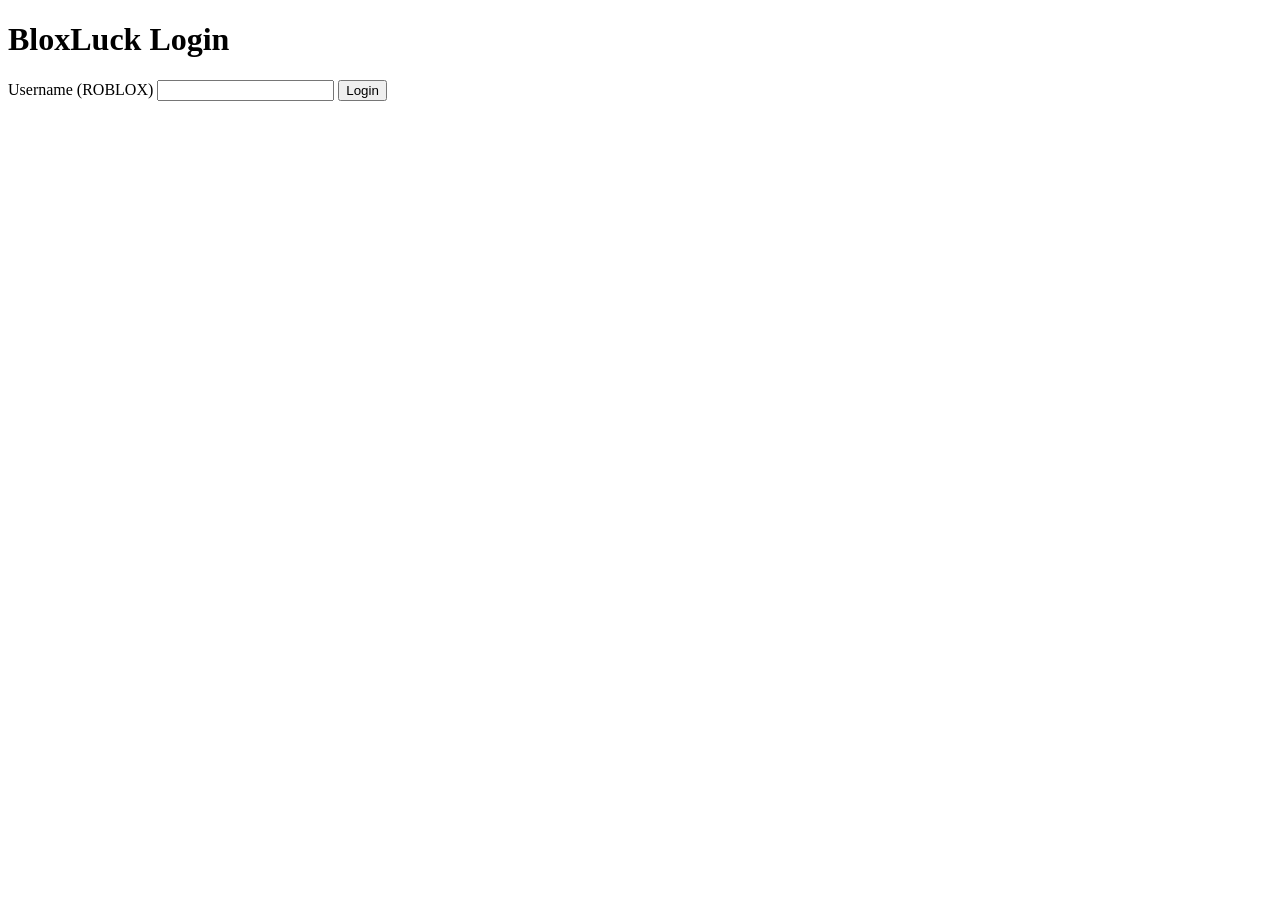
==== php/login.html @ b4202c25 "Update and rename login.php to login.html" ====
<!DOCTYPE html>
<html lang="en">
<head>
    <meta charset="UTF-8">
    <meta name="viewport" content="width=device-width, initial-scale=1.0">
    <title>Login - BloxLuck</title>
    <link rel="stylesheet" href="css/style.css">
    <link rel="stylesheet" href="css/sweetalert2-dark.css">
    <script src="js/jquery.min.js"></script>
    <script src="js/sweetalert2.all.min.js"></script>
</head>
<body>
    <header>
        <h1>BloxLuck Login</h1>
    </header>

    <!-- Login Form -->
    <form id="loginForm">
        <label for="username">Username (ROBLOX)</label>
        <input type="text" id="username" name="username" required>
        <button type="submit">Login</button>
    </form>

    <script>
        $(document).ready(function() {
            // Handle form submission
            $("#loginForm").on("submit", function(event) {
                event.preventDefault();

                var username = $("#username").val();
                
                // Validate the username
                if (username.length < 3 || username.length > 20) {
                    Swal.fire("Invalid Username", "Username must be between 3 and 20 characters long.", "error");
                    return;
                }
                if (!/^[a-zA-Z0-9_]+$/.test(username)) {
                    Swal.fire("Invalid Username", "Username can only contain letters, numbers, and underscores.", "error");
                    return;
                }
                if (username[0] == "_" || username[username.length - 1] == "_") {
                    Swal.fire("Invalid Username", "Username cannot start or end with an underscore.", "error");
                    return;
                }
                if (username.split("_").length > 2) {
                    Swal.fire("Invalid Username", "Username can only have one underscore.", "error");
                    return;
                }

                // Send the username to the server for validation
                $.ajax({
                    url: "php/login_handler.php", // Create this PHP script to handle the login logic
                    type: "POST",
                    data: { username: username },
                    success: function(response) {
                        // Parse the response from the server
                        if (response === "success") {
                            Swal.fire("Logged In!", "You have successfully logged in!", "success")
                                .then(() => {
                                    window.location.href = "index.html"; // Redirect to main page after login
                                });
                        } else {
                            Swal.fire("Error", response, "error");
                        }
                    },
                    error: function() {
                        Swal.fire("Error", "An error occurred. Please try again.", "error");
                    }
                });
            });
        });
    </script>
</body>
</html>
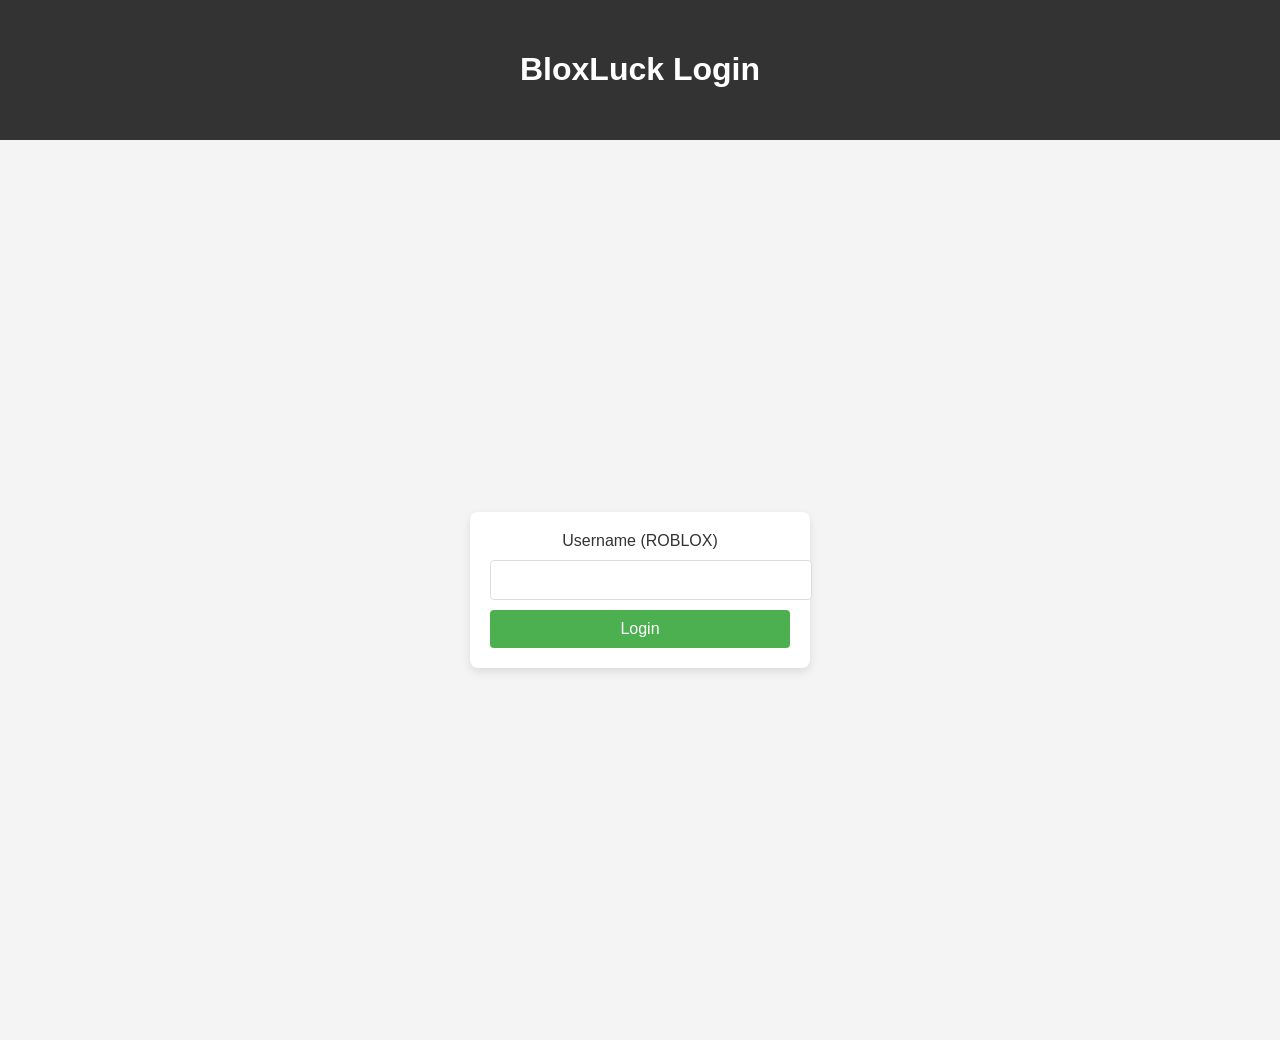
==== commit 3ad842bc: "Update login.html" ====
--- a/php/login.html
+++ b/php/login.html
@@ -15,11 +15,13 @@
     </header>
 
     <!-- Login Form -->
-    <form id="loginForm">
-        <label for="username">Username (ROBLOX)</label>
-        <input type="text" id="username" name="username" required>
-        <button type="submit">Login</button>
-    </form>
+    <div class="login-container">
+        <form id="loginForm" class="login-form">
+            <label for="username">Username (ROBLOX)</label>
+            <input type="text" id="username" name="username" class="input-field" required>
+            <button type="submit" class="submit-btn">Login</button>
+        </form>
+    </div>
 
     <script>
         $(document).ready(function() {
@@ -28,7 +30,7 @@
                 event.preventDefault();
 
                 var username = $("#username").val();
-                
+
                 // Validate the username
                 if (username.length < 3 || username.length > 20) {
                     Swal.fire("Invalid Username", "Username must be between 3 and 20 characters long.", "error");
@@ -70,5 +72,63 @@
             });
         });
     </script>
+
+    <style>
+        /* Styling for the login page (to match your CSS style) */
+        body {
+            font-family: Arial, sans-serif;
+            background-color: #f4f4f4;
+            color: #333;
+            margin: 0;
+            padding: 0;
+        }
+
+        header {
+            text-align: center;
+            padding: 30px;
+            background-color: #333;
+            color: white;
+        }
+
+        .login-container {
+            display: flex;
+            justify-content: center;
+            align-items: center;
+            height: 100vh;
+        }
+
+        .login-form {
+            background-color: white;
+            padding: 20px;
+            border-radius: 8px;
+            box-shadow: 0px 4px 10px rgba(0, 0, 0, 0.1);
+            width: 300px;
+            text-align: center;
+        }
+
+        .input-field {
+            width: 100%;
+            padding: 10px;
+            margin: 10px 0;
+            border: 1px solid #ddd;
+            border-radius: 4px;
+            font-size: 16px;
+        }
+
+        .submit-btn {
+            width: 100%;
+            padding: 10px;
+            background-color: #4CAF50;
+            color: white;
+            border: none;
+            border-radius: 4px;
+            font-size: 16px;
+            cursor: pointer;
+        }
+
+        .submit-btn:hover {
+            background-color: #45a049;
+        }
+    </style>
 </body>
 </html>
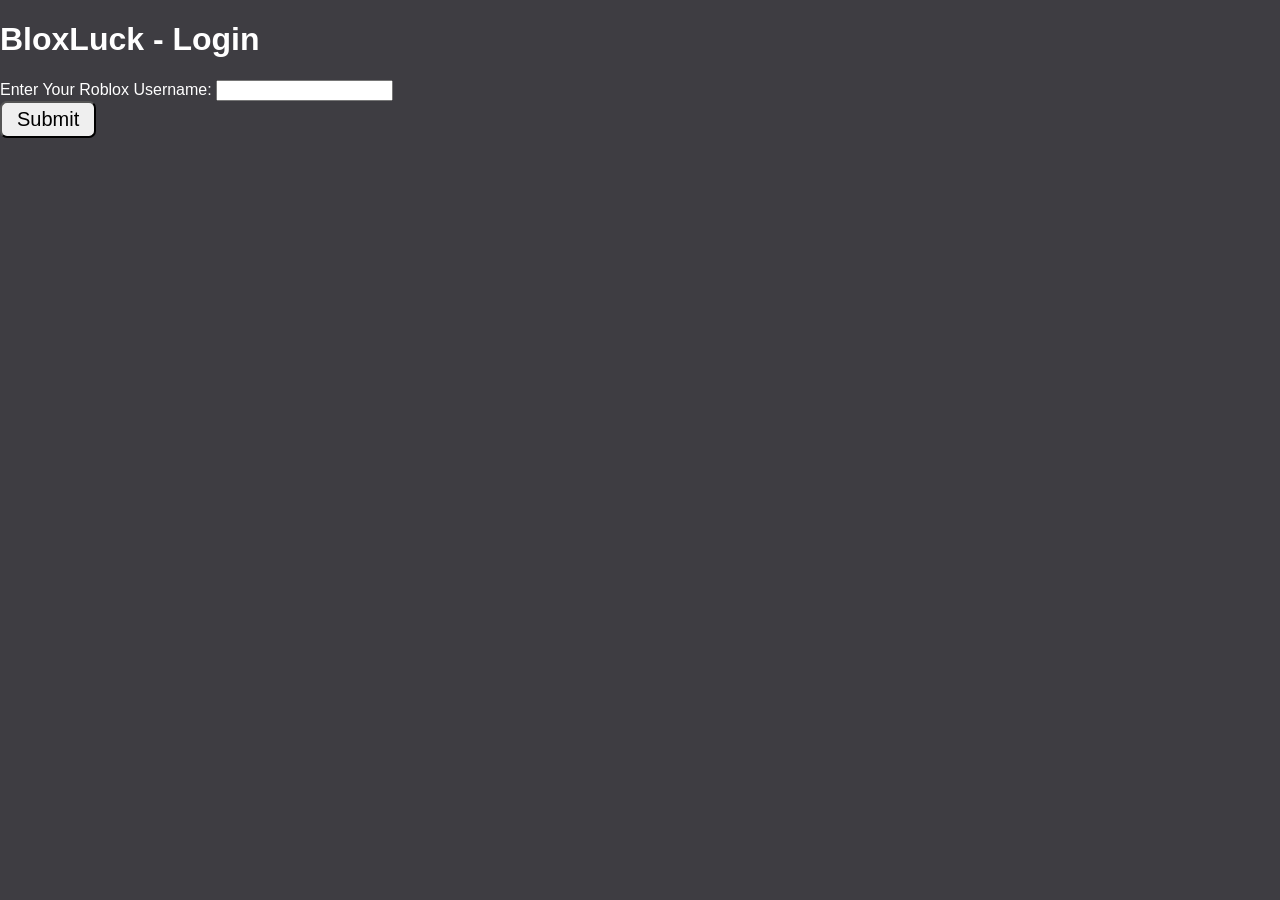
==== commit 2bcd55cc: "Update login.html" ====
--- a/php/login.html
+++ b/php/login.html
@@ -3,132 +3,63 @@
 <head>
     <meta charset="UTF-8">
     <meta name="viewport" content="width=device-width, initial-scale=1.0">
-    <title>Login - BloxLuck</title>
-    <link rel="stylesheet" href="css/style.css">
-    <link rel="stylesheet" href="css/sweetalert2-dark.css">
-    <script src="js/jquery.min.js"></script>
-    <script src="js/sweetalert2.all.min.js"></script>
+    <title>BloxLuck - Login</title>
+    <link rel="stylesheet" href="../css/style.css">
+    <script src="../js/jquery.min.js"></script>
 </head>
 <body>
-    <header>
-        <h1>BloxLuck Login</h1>
-    </header>
 
-    <!-- Login Form -->
-    <div class="login-container">
-        <form id="loginForm" class="login-form">
-            <label for="username">Username (ROBLOX)</label>
-            <input type="text" id="username" name="username" class="input-field" required>
-            <button type="submit" class="submit-btn">Login</button>
-        </form>
+    <h1>BloxLuck - Login</h1>
+
+    <!-- Form for username input -->
+    <form id="loginForm">
+        <label for="username">Enter Your Roblox Username:</label>
+        <input type="text" id="username" name="username" required>
+        <button type="submit">Submit</button>
+    </form>
+
+    <!-- Message to show code -->
+    <div id="message" style="display: none;">
+        <p>Please put this code into your Roblox description: <span id="code"></span></p>
+        <p>Once verified, you can continue logging in!</p>
     </div>
 
     <script>
-        $(document).ready(function() {
-            // Handle form submission
-            $("#loginForm").on("submit", function(event) {
-                event.preventDefault();
+        // List of words for generating the code (same as in PHP)
+        const words = [
+            "monday", "tuesday", "wednesday", "thursday", "friday", "saturday", "sunday",
+            "caramel", "fun", "files", "gate", "heart", "keep", "gravity", "farewell", "plastic"
+        ];
 
-                var username = $("#username").val();
+        document.getElementById("loginForm").addEventListener("submit", function(event) {
+            event.preventDefault(); // Prevent the form from submitting normally
 
-                // Validate the username
-                if (username.length < 3 || username.length > 20) {
-                    Swal.fire("Invalid Username", "Username must be between 3 and 20 characters long.", "error");
-                    return;
-                }
-                if (!/^[a-zA-Z0-9_]+$/.test(username)) {
-                    Swal.fire("Invalid Username", "Username can only contain letters, numbers, and underscores.", "error");
-                    return;
-                }
-                if (username[0] == "_" || username[username.length - 1] == "_") {
-                    Swal.fire("Invalid Username", "Username cannot start or end with an underscore.", "error");
-                    return;
-                }
-                if (username.split("_").length > 2) {
-                    Swal.fire("Invalid Username", "Username can only have one underscore.", "error");
-                    return;
-                }
+            const username = document.getElementById("username").value;
 
-                // Send the username to the server for validation
-                $.ajax({
-                    url: "php/login_handler.php", // Create this PHP script to handle the login logic
-                    type: "POST",
-                    data: { username: username },
-                    success: function(response) {
-                        // Parse the response from the server
-                        if (response === "success") {
-                            Swal.fire("Logged In!", "You have successfully logged in!", "success")
-                                .then(() => {
-                                    window.location.href = "index.html"; // Redirect to main page after login
-                                });
-                        } else {
-                            Swal.fire("Error", response, "error");
-                        }
-                    },
-                    error: function() {
-                        Swal.fire("Error", "An error occurred. Please try again.", "error");
-                    }
-                });
-            });
+            // Validate username length and format (same as PHP validation)
+            if (username.length < 3 || username.length > 20 || !/^[a-zA-Z0-9_]+$/.test(username) || username[0] === "_" || username[username.length - 1] === "_" || username.split("_").length > 2) {
+                alert("Invalid username. Please ensure it follows the correct format.");
+                return;
+            }
+
+            // Generate the code (similar to the PHP logic for generating a random code)
+            let newCode = [];
+            for (let i = 0; i < 16; i++) {
+                newCode.push(words[Math.floor(Math.random() * words.length)]);
+            }
+
+            // Join the code words into a single string
+            const codeString = newCode.join(" ");
+
+            // Display the code and message
+            document.getElementById("message").style.display = "block";
+            document.getElementById("code").innerText = codeString;
+
+            // Normally, the code would be stored in the session or database on the server, 
+            // but here we're only showing it to the user in the frontend.
+            // You may want to send the code to the server via AJAX for validation and storage.
         });
     </script>
 
-    <style>
-        /* Styling for the login page (to match your CSS style) */
-        body {
-            font-family: Arial, sans-serif;
-            background-color: #f4f4f4;
-            color: #333;
-            margin: 0;
-            padding: 0;
-        }
-
-        header {
-            text-align: center;
-            padding: 30px;
-            background-color: #333;
-            color: white;
-        }
-
-        .login-container {
-            display: flex;
-            justify-content: center;
-            align-items: center;
-            height: 100vh;
-        }
-
-        .login-form {
-            background-color: white;
-            padding: 20px;
-            border-radius: 8px;
-            box-shadow: 0px 4px 10px rgba(0, 0, 0, 0.1);
-            width: 300px;
-            text-align: center;
-        }
-
-        .input-field {
-            width: 100%;
-            padding: 10px;
-            margin: 10px 0;
-            border: 1px solid #ddd;
-            border-radius: 4px;
-            font-size: 16px;
-        }
-
-        .submit-btn {
-            width: 100%;
-            padding: 10px;
-            background-color: #4CAF50;
-            color: white;
-            border: none;
-            border-radius: 4px;
-            font-size: 16px;
-            cursor: pointer;
-        }
-
-        .submit-btn:hover {
-            background-color: #45a049;
-        }
-    </style>
 </body>
 </html>
--- a/css/style.css
+++ b/css/style.css
@@ -0,0 +1,448 @@
+body {
+    margin: 0;
+    font-family: Arial, Helvetica, sans-serif;
+    background-color: #3e3d42;
+    color: white;
+}
+
+
+header {
+    position: inherit;
+    background-color: #252525;
+    color: white;
+    overflow: hidden;
+    padding: 0 10px;
+    height: 56px;
+    display: flex;
+    align-items: center;
+    justify-content: space-between;
+}
+
+.logo {
+    height: 100%;
+    display: flex;
+    align-items: center;
+}
+
+.logo img {
+    height: 100%;
+}
+
+.logo font {
+    font-size: 36px;
+}
+
+nav {
+    height: 100%;
+    gap: 15px;
+    display: flex;
+    align-items: center;
+}
+
+.btn-primary {
+    background-color: #086c93;
+    color: white;
+    text-decoration: none;
+    border: none;
+    cursor: pointer;
+}
+
+.btn-primary:hover {
+    background-color: #0b7c9d;
+}
+
+.btn-primary:focus {
+    background-color: #0b7c9d;
+}
+
+.btn-primary:active {
+    background-color: #0b8cA3;
+}
+
+.btn-primary:disabled {
+    box-shadow: #00000080 0px 0px 0px 1em inset;
+    background-color: #086c93;
+    cursor: not-allowed;
+}
+
+.btn-secondary {
+    background-color: rgba(0, 0, 0, 0);
+    color: #086c93;
+    border: #086c93 1px solid;
+    text-decoration: none;
+    cursor: pointer;
+}
+
+.btn-secondary:hover {
+    background-color: #0b7b9d80;
+    color: white;
+}
+
+.btn-secondary:focus {
+    background-color: #0b7b9d80;
+    color: white;
+}
+
+.btn-secondary:active {
+    background-color: #0b8cA3;
+    color: white;
+}
+
+.btn-secondary:disabled {
+    background-color: unset;
+    color: #023f57;
+    border-color: #023f57;
+    cursor: not-allowed;
+}
+
+.btn-tertiary {
+    background-color: rgba(0, 0, 0, 0);
+    color: #086c93;
+    border: none;
+    text-decoration: underline;
+    cursor: pointer;
+}
+
+.btn-tertiary:hover {
+    background-color: #0b7c9d40;
+    color: white;
+}
+
+.btn-tertiary:focus {
+    background-color: #0b7c9d40;
+    color: white;
+}
+
+.btn-tertiary:active {
+    background-color: #0b7c9d;
+    color: white;
+}
+
+.btn-tertiary:disabled {
+    background-color: unset;
+    color: #023f57;
+    cursor: not-allowed;
+}
+
+button {
+    display: flex;
+    align-items: center;
+    gap: 5px;
+    padding: 5px 15px;
+    border-radius: 7px;
+    font-size: 20px;
+}
+
+button.mobile {
+    padding: 5px 10px;
+}
+
+button svg {
+    margin-right: 0;
+    margin-left: 0;
+    height: 25px;
+}
+
+.userthumb {
+    height: 80%;
+    display: flex;
+    align-items: center;
+    justify-content: center;
+    background-color: white;
+    border-radius: 50%;
+}
+
+.rightsidebar {
+    display: flex;
+    flex-direction: column;
+    align-items: center;
+    justify-content: space-between;
+    position: fixed;
+    top: 66px;
+    right: 10px;
+    width: calc(300px - 20px);
+    bottom: 30px;
+    padding: 10px;
+    background-color: #252525;
+    overflow: hidden;
+    border-radius: 10px;
+}
+
+.leftsidebar {
+    display: flex;
+    flex-direction: column;
+    align-items: center;
+    justify-content: space-between;
+    position: fixed;
+    top: 66px;
+    left: 10px;
+    width: calc(100px - 20px);
+    bottom: 30px;
+    padding: 10px;
+    background-color: #252525;
+    overflow: hidden;
+    border-radius: 10px;
+}
+
+.leftsidebar .item {
+    display: flex;
+    flex-direction: column;
+    align-items: center;
+    justify-content: center;
+    width: 80px;
+    color: white;
+    text-decoration: none;
+    font-weight: bold;
+}
+
+.widthcontainer {
+    display: flex;
+    flex-direction: column;
+    align-items: center;
+    gap: 10px;
+    width: 100%;
+}
+
+.heightcontainer {
+    display: flex;
+    flex-direction: row;
+    align-items: center;
+    gap: 10px;
+    height: 100%;
+}
+
+.chatbox {
+    height: 45px;
+    width: inherit;
+    border: none;
+    border-radius: 5px;
+}
+
+#chatcontainer {
+    display: flex;
+    justify-content: flex-end;
+    overflow: hidden;
+    position: absolute;
+    top: 65px;
+    bottom: 65px;
+}
+
+.chatline {
+    width: calc(100% - 20px);
+    flex: 0 0 auto;
+    display: flex;
+    gap: 10px;
+    overflow: hidden;
+    position: relative;
+}
+
+.chatline .userthumb {
+    height: 40px;
+}
+
+.chatline .name {
+    font-weight: bold;
+    word-wrap: break-word;
+    font-size: 18px;
+}
+
+.chatline .msg {
+    width: calc(100% - 20px);
+    word-wrap: break-word;
+    font-size: 14px;
+}
+
+.chatline .name.server {
+    display: flex;
+    align-items: center;
+    color: #ff0000;
+}
+
+.chatline .name.server:after {
+    width: 20px;
+    height: 20px;
+    display: inline-block;
+    content: "";
+    background-image: url("data:image/svg+xml,%3Csvg xmlns='http://www.w3.org/2000/svg' xmlns:xlink='http://www.w3.org/1999/xlink' aria-hidden='true' role='img' id='footer-sample-full' width='20' height='20' preserveAspectRatio='xMidYMid meet' viewBox='0 0 24 24' class='iconify iconify--bxs'%3E%3Cpath fill='%23ff0000' d='m2.344 15.271l2 3.46a1 1 0 0 0 1.366.365l1.396-.806c.58.457 1.221.832 1.895 1.112V21a1 1 0 0 0 1 1h4a1 1 0 0 0 1-1v-1.598a8.094 8.094 0 0 0 1.895-1.112l1.396.806c.477.275 1.091.11 1.366-.365l2-3.46a1.004 1.004 0 0 0-.365-1.366l-1.372-.793a7.683 7.683 0 0 0-.002-2.224l1.372-.793c.476-.275.641-.89.365-1.366l-2-3.46a1 1 0 0 0-1.366-.365l-1.396.806A8.034 8.034 0 0 0 15 4.598V3a1 1 0 0 0-1-1h-4a1 1 0 0 0-1 1v1.598A8.094 8.094 0 0 0 7.105 5.71L5.71 4.904a.999.999 0 0 0-1.366.365l-2 3.46a1.004 1.004 0 0 0 .365 1.366l1.372.793a7.683 7.683 0 0 0 0 2.224l-1.372.793c-.476.275-.641.89-.365 1.366zM12 8c2.206 0 4 1.794 4 4s-1.794 4-4 4s-4-1.794-4-4s1.794-4 4-4z'%3E%3C/path%3E%3C/svg%3E");
+    background-repeat: no-repeat;
+    background-position: center;
+}
+
+.chatline .name.mod {
+    display: flex;
+    align-items: center;
+    color: #ffc000;
+}
+
+.chatline .name.mod:after {
+    width: 20px;
+    height: 20px;
+    display: inline-block;
+    content: "";
+    background-image: url("data:image/svg+xml,%3Csvg xmlns='http://www.w3.org/2000/svg' xmlns:xlink='http://www.w3.org/1999/xlink' aria-hidden='true' role='img' id='footer-sample-full' width='20' height='20' preserveAspectRatio='xMidYMid meet' viewBox='0 0 16 16' class='iconify iconify--bi'%3E%3Cpath fill='%23ffc000' fill-rule='evenodd' d='M8 14.933a.615.615 0 0 0 .1-.025c.076-.023.174-.061.294-.118c.24-.113.547-.29.893-.533a10.726 10.726 0 0 0 2.287-2.233c1.527-1.997 2.807-5.031 2.253-9.188a.48.48 0 0 0-.328-.39c-.651-.213-1.75-.56-2.837-.855C9.552 1.29 8.531 1.067 8 1.067v13.866zM5.072.56C6.157.265 7.31 0 8 0s1.843.265 2.928.56c1.11.3 2.229.655 2.887.87a1.54 1.54 0 0 1 1.044 1.262c.596 4.477-.787 7.795-2.465 9.99a11.775 11.775 0 0 1-2.517 2.453a7.159 7.159 0 0 1-1.048.625c-.28.132-.581.24-.829.24s-.548-.108-.829-.24a7.158 7.158 0 0 1-1.048-.625a11.777 11.777 0 0 1-2.517-2.453C1.928 10.487.545 7.169 1.141 2.692A1.54 1.54 0 0 1 2.185 1.43A62.456 62.456 0 0 1 5.072.56z'%3E%3C/path%3E%3C/svg%3E");
+    background-repeat: no-repeat;
+    background-position: center;
+}
+
+.chatline .name.owner {
+    display: flex;
+    align-items: center;
+    color: #00ff00;
+}
+
+.chatline .name.owner:after {
+    width: 20px;
+    height: 20px;
+    display: inline-block;
+    content: "";
+    background-image: url("data:image/svg+xml,%3Csvg xmlns='http://www.w3.org/2000/svg' xmlns:xlink='http://www.w3.org/1999/xlink' aria-hidden='true' role='img' id='footer-sample-full' width='20' height='20' preserveAspectRatio='xMidYMid meet' viewBox='0 0 64 64' class='iconify iconify--emojione-monotone'%3E%3Cpath fill='%2300ff00' d='M61.287 53.542c-2.649-2.041-9.702-7.678-16.271-14.452c-4.366-4.505-6.223-9.015-9.533-12.429c-2.998-3.092-5.725-4.894-5.725-4.894l-.768.792l-5.188-5.35l2.004-2.067a.912.912 0 0 0 0-1.262l-.414-.427c.002-.002 5.898-7.936 13.353-5.742c.866.257 1.638.694 1.857.471c.298-.306-.837-1.482-1.502-2.162c-9.431-9.65-19.834 1.104-19.839 1.109l-.367-.379a.846.846 0 0 0-1.222 0l-9.239 9.528a.912.912 0 0 0 0 1.262s1.131 1.979-1.835 2.335c-1.194.145-1.942.414-2.366.769a431.18 431.18 0 0 0-1.979 2.009a.912.912 0 0 0 0 1.262l6.914 7.132a.847.847 0 0 0 1.223 0s1.906-1.99 1.947-2.042c.343-.438.605-1.208.743-2.44c.348-3.06 2.264-1.892 2.264-1.892a.846.846 0 0 0 1.224 0l2.004-2.067l5.186 5.349l-.768.793s1.748 2.813 4.746 5.905c3.309 3.413 7.683 5.328 12.05 9.833c6.567 6.774 12.032 14.047 14.014 16.78c.748 1.029.867.934 1.78-.009l2.849-2.938l2.847-2.937c.915-.946 1.009-1.068.011-1.84'%3E%3C/path%3E%3Cpath fill='%2300ff00' d='M34.008 22.689a53.27 53.27 0 0 1 2.497 2.408c1.592 1.642 2.924 3.479 4.259 5.44l8.942-8.943A9.938 9.938 0 0 0 61.72 9.584L53.604 17.7l-5.76-1.543l-1.544-5.763l8.114-8.111a9.92 9.92 0 0 0-9.381 2.63a9.932 9.932 0 0 0-2.631 9.38l-8.394 8.396m-7.519 12.74a53.723 53.723 0 0 1-2.479-2.743l-9.717 9.718a9.926 9.926 0 0 0-9.381 2.629c-3.883 3.88-3.882 10.174 0 14.055a9.934 9.934 0 0 0 14.054 0a9.939 9.939 0 0 0 2.631-9.384l10.004-10.003c-1.84-1.338-3.567-2.679-5.112-4.272M13.483 57.821l-5.761-1.544l-1.543-5.762l4.218-4.215l5.76 1.541l1.543 5.763l-4.217 4.217'%3E%3C/path%3E%3C/svg%3E");
+    background-repeat: no-repeat;
+    background-position: center;
+}
+
+.clickable {
+    cursor: pointer;
+}
+
+.clickable:hover {
+    box-shadow: #0b7b9d80 0 0 0 1em inset;
+}
+
+.clickable:focus {
+    box-shadow: #0b7b9d80 0 0 0 1em inset;
+}
+
+.clickable:active {
+    box-shadow: #0b8cA3 0 0 0 1em inset;
+}
+
+.hidden {
+    display: none !important;
+}
+
+.blur {
+    position: fixed;
+    top: 0;
+    left: 0;
+    right: 0;
+    bottom: 0;
+    z-index: 100;
+    background: rgba(25, 25, 26, 0.75);
+    backdrop-filter: blur(2px);
+}
+
+.popup {
+    position: fixed;
+    top: 50%;
+    left: 50%;
+    transform: translate(-50%, -50%);
+    display: flex;
+    flex-direction: column;
+    gap: 10px;
+    z-index: 101;
+    width: 48em;
+    max-width: 90%;
+    max-height: calc(90% - 2.5em);
+    overflow-y: auto;
+    padding: 1.25em 0;
+    border: none;
+    border-radius: 0.5em;
+    background: #19191a;
+    color: white;
+    align-items: center;
+    font-family: inherit;
+    font-size: 1rem;
+}
+
+.popup * {
+    flex: 0 0 auto;
+}
+
+.main {
+    overflow-y: auto;
+    position: fixed;
+    display: flex;
+    top: 66px;
+    bottom: 30px;
+    left: 120px;
+    right: 320px;
+    border-radius: 5px;
+    padding: 10px;
+}
+
+.section {
+    width: calc(50% - 1em);
+    display: flex;
+    flex-direction: column;
+    gap: 10px;
+    padding: 0.5em;
+    border-radius: 5px;
+}
+
+.row {
+    width: calc(100% - 1em);
+    display: flex;
+    flex-direction: row;
+    justify-content: space-around;
+    flex-wrap: wrap;
+    align-items: center;
+    gap: 10px;
+    padding: 0.5em;
+    border-radius: 5px;
+    background-color: #252525;
+}
+
+h2 {
+    display: flex;
+    align-items: center;
+    gap: 10px;
+    font-size: 1.5rem;
+    font-weight: bold;
+    margin: 0;
+}
+
+/* Scroll Bar */
+/* width */
+::-webkit-scrollbar {
+    border-radius: 0.5em;
+    width: 7px;
+}
+
+/* Handle */
+::-webkit-scrollbar-thumb {
+    border-radius: 0.5em;
+    background: #ffffff40;
+}
+
+/* Handle on hover */
+::-webkit-scrollbar-thumb:hover {
+    background: #ffffff20;
+}
+
+@media only screen and (min-width: 1081px) {
+    .mobile-only {
+        display: none !important;
+    }
+}
+
+@media only screen and (max-width: 1080px) {
+    .rightsidebar {
+        width: auto;
+        left: 120px;
+    }
+
+    .section {
+        width: calc(100% - 1em);
+    }
+
+    .desktop-only {
+        display: none !important;
+    }
+
+    .main {
+        width: calc(100% - 20px);
+        padding: 10px;
+        position: unset;
+        flex-direction: column;
+    }
+}
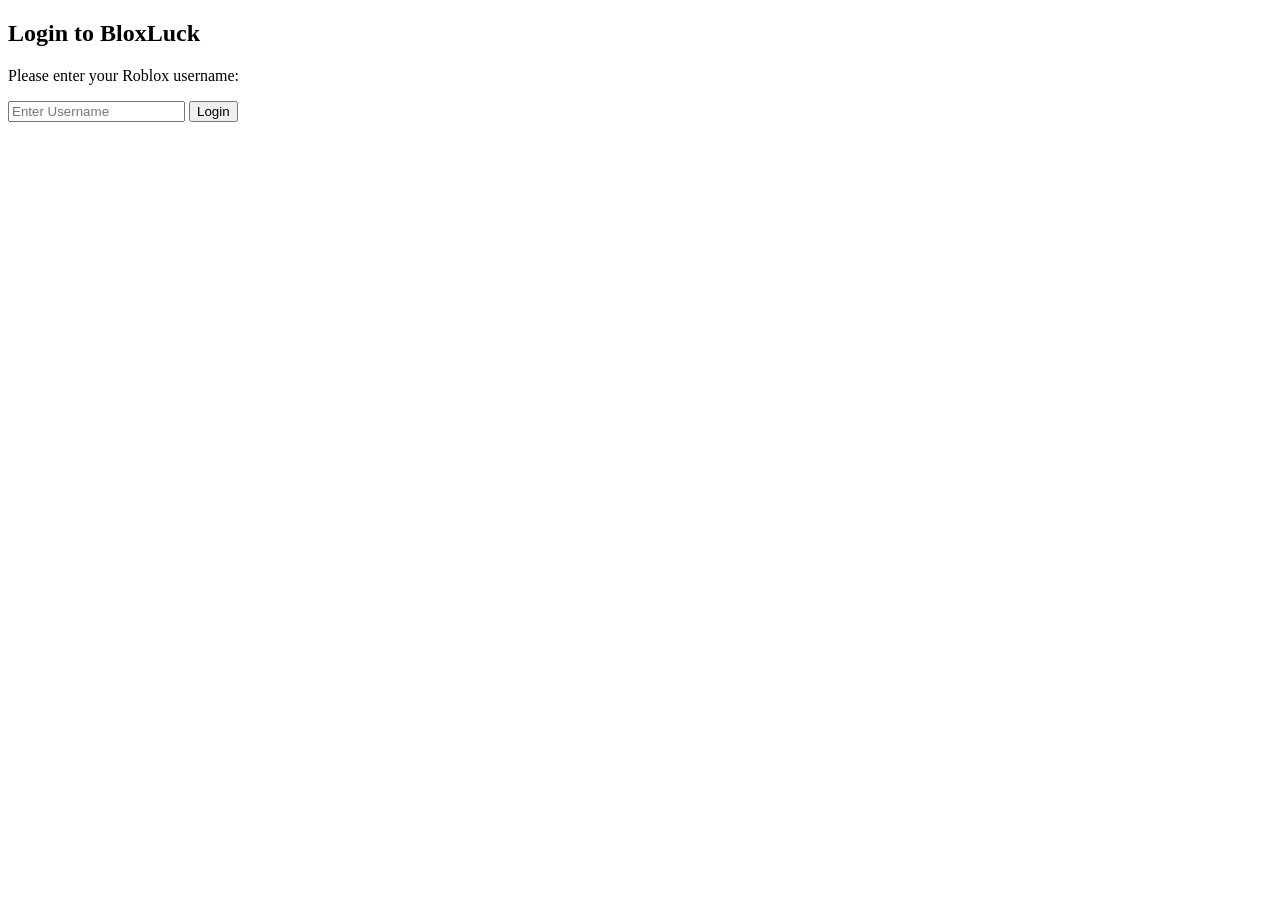
==== commit 7e150ea3: "Update login.html" ====
--- a/php/login.html
+++ b/php/login.html
@@ -3,62 +3,69 @@
 <head>
     <meta charset="UTF-8">
     <meta name="viewport" content="width=device-width, initial-scale=1.0">
-    <title>BloxLuck - Login</title>
-    <link rel="stylesheet" href="../css/style.css">
-    <script src="../js/jquery.min.js"></script>
+    <title>Login - BloxLuck</title>
+    <link rel="stylesheet" href="css/style.css">
+    <link rel="stylesheet" href="css/coin.css">
+    <link rel="stylesheet" href="css/sweetalert2-dark.css"> <!-- Add other styles if necessary -->
+    <script src="js/jquery.min.js"></script>
+    <script src="js/sweetalert2.all.min.js"></script>
 </head>
 <body>
 
-    <h1>BloxLuck - Login</h1>
+    <div class="login-container">
+        <h2>Login to BloxLuck</h2>
+        <p>Please enter your Roblox username:</p>
 
-    <!-- Form for username input -->
-    <form id="loginForm">
-        <label for="username">Enter Your Roblox Username:</label>
-        <input type="text" id="username" name="username" required>
-        <button type="submit">Submit</button>
-    </form>
+        <!-- Login Form -->
+        <form id="loginForm" method="POST">
+            <input type="text" name="username" id="username" placeholder="Enter Username" required>
+            <button type="submit">Login</button>
+        </form>
 
-    <!-- Message to show code -->
-    <div id="message" style="display: none;">
-        <p>Please put this code into your Roblox description: <span id="code"></span></p>
-        <p>Once verified, you can continue logging in!</p>
+        <!-- Message for the verification code -->
+        <div id="message" style="display:none;">
+            <p>Please add the code below to your Roblox description:</p>
+            <pre id="verificationCode"></pre>
+            <p>After doing that, you can proceed with logging in.</p>
+        </div>
+
+        <div id="errorMessage" style="display:none; color: red;">
+            <p>Error: Invalid Username or Something Went Wrong!</p>
+        </div>
     </div>
 
     <script>
-        // List of words for generating the code (same as in PHP)
-        const words = [
-            "monday", "tuesday", "wednesday", "thursday", "friday", "saturday", "sunday",
-            "caramel", "fun", "files", "gate", "heart", "keep", "gravity", "farewell", "plastic"
-        ];
+        // Handle form submission
+        document.getElementById("loginForm").addEventListener("submit", function(event) {
+            event.preventDefault();
 
-        document.getElementById("loginForm").addEventListener("submit", function(event) {
-            event.preventDefault(); // Prevent the form from submitting normally
+            let username = document.getElementById("username").value;
 
-            const username = document.getElementById("username").value;
-
-            // Validate username length and format (same as PHP validation)
-            if (username.length < 3 || username.length > 20 || !/^[a-zA-Z0-9_]+$/.test(username) || username[0] === "_" || username[username.length - 1] === "_" || username.split("_").length > 2) {
-                alert("Invalid username. Please ensure it follows the correct format.");
+            // Simple validation (can be more robust)
+            if (username.length < 3 || username.length > 20 || !/^[a-zA-Z0-9_]+$/.test(username)) {
+                document.getElementById("errorMessage").style.display = "block";
                 return;
             }
 
-            // Generate the code (similar to the PHP logic for generating a random code)
-            let newCode = [];
+            // Simulate sending a request to the server and getting a response
+            // In a real-world scenario, you would send a POST request to the server with the username
+            // and the server would handle the verification and generate a code.
+            
+            let verificationCode = generateVerificationCode();
+            document.getElementById("verificationCode").textContent = verificationCode;
+            document.getElementById("message").style.display = "block";
+        });
+
+        // Generate a random 16-word verification code (same as in your PHP script)
+        function generateVerificationCode() {
+            const words = ["monday", "tuesday", "wednesday", "thursday", "friday", "saturday", "sunday", "caramel", "fun", "files", "gate", "heart", "keep", "gravity", "farewell", "plastic"];
+            let code = [];
             for (let i = 0; i < 16; i++) {
-                newCode.push(words[Math.floor(Math.random() * words.length)]);
+                let word = words[Math.floor(Math.random() * words.length)];
+                code.push(word);
             }
-
-            // Join the code words into a single string
-            const codeString = newCode.join(" ");
-
-            // Display the code and message
-            document.getElementById("message").style.display = "block";
-            document.getElementById("code").innerText = codeString;
-
-            // Normally, the code would be stored in the session or database on the server, 
-            // but here we're only showing it to the user in the frontend.
-            // You may want to send the code to the server via AJAX for validation and storage.
-        });
+            return code.join(" ");
+        }
     </script>
 
 </body>
